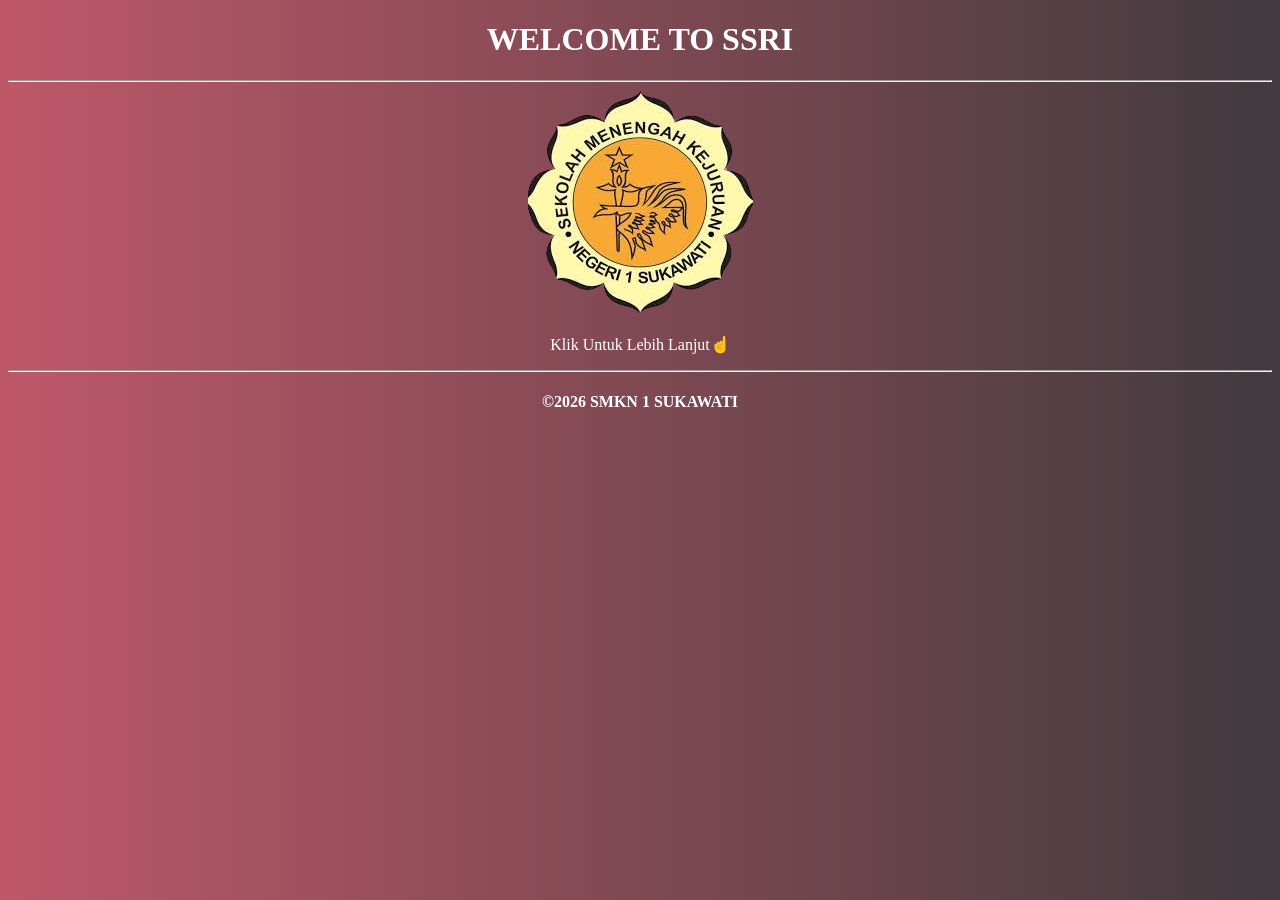
==== index.html @ 74632a2f "first commit" ====
<!doctype html>
<html>
  <style>
    body {
      background: #403a3e; /* fallback for old browsers */
      background: -webkit-linear-gradient(
        to right,
        #be5869,
        #403a3e
      ); /* Chrome 10-25, Safari 5.1-6 */
      background: linear-gradient(
        to right,
        #be5869,
        #403a3e
      ); /* W3C, IE 10+/ Edge, Firefox 16+, Chrome 26+, Opera 12+, Safari 7+ */
      background-size: cover;
      color: white;
    }
    a{
      text-decoration: none;
    }
  </style>

  <head>
    <title>Profil Diri | SSRI</title>
  </head>
  <body>
    <h1 align="center">WELCOME TO SSRI</h1>
    <hr />
    <div style="text-align: center">
      <a href='tentang.html'>
        <img src="./images/logo.png" onclick="" />
      </a>
      <p style="color: white;">Klik Untuk Lebih Lanjut☝️ </p>
      <hr />
      <h4>©2026 SMKN 1 SUKAWATI</h4>
    </div>
  </body>
</html>
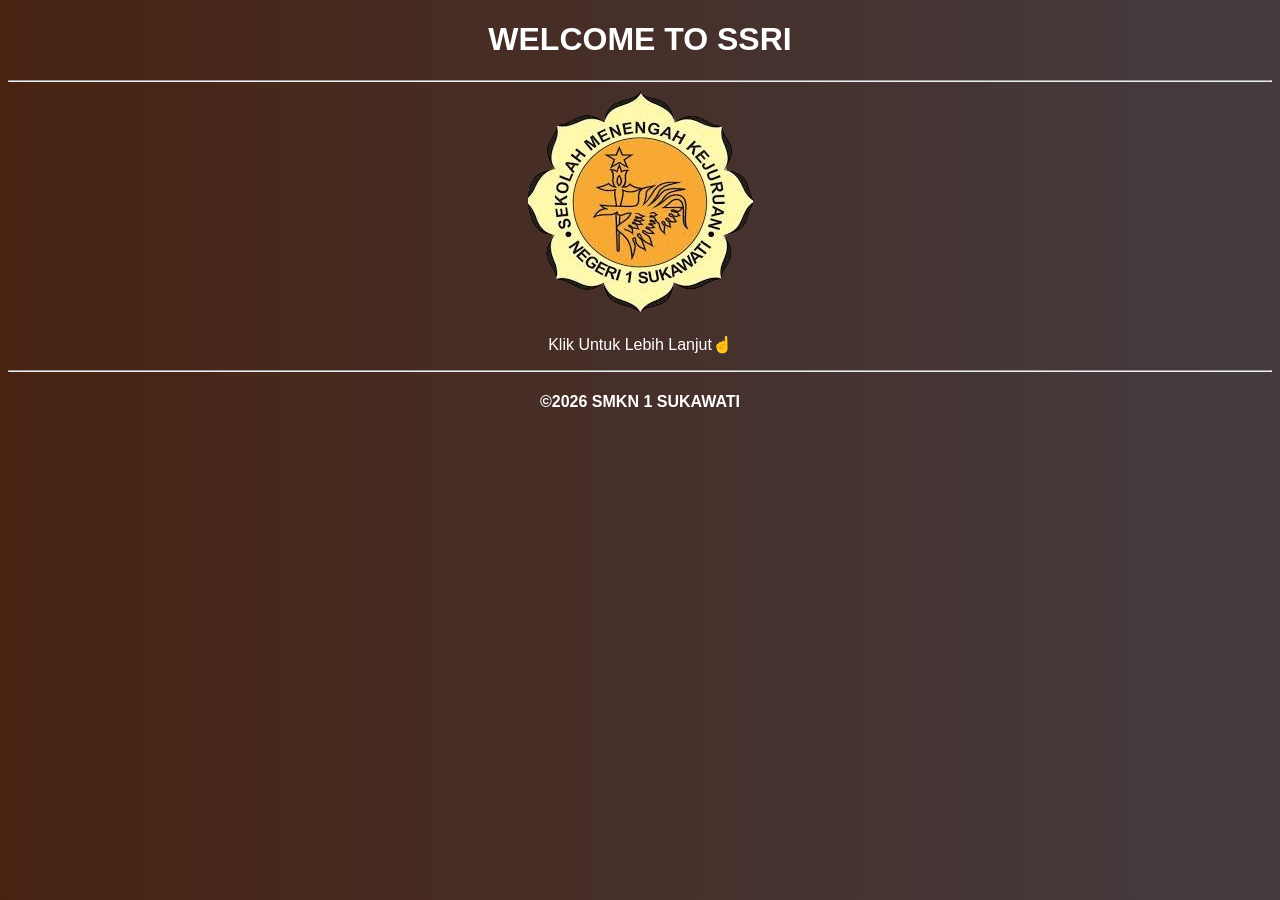
==== commit 9fb643b9: "Refactor HTML and CSS styles across multiple pages for consistency and improved design" ====
--- a/index.html
+++ b/index.html
@@ -2,22 +2,12 @@
 <html>
   <style>
     body {
-      background: #403a3e; /* fallback for old browsers */
-      background: -webkit-linear-gradient(
-        to right,
-        #be5869,
-        #403a3e
-      ); /* Chrome 10-25, Safari 5.1-6 */
-      background: linear-gradient(
-        to right,
-        #be5869,
-        #403a3e
-      ); /* W3C, IE 10+/ Edge, Firefox 16+, Chrome 26+, Opera 12+, Safari 7+ */
+      background: #403a3e;
+      background: -webkit-linear-gradient(to right, #be5869, #403a3e);
+      background: linear-gradient(to right, #482312, #443c41);
       background-size: cover;
       color: white;
-    }
-    a{
-      text-decoration: none;
+      font-family: Arial, sans-serif;
     }
   </style>
 
@@ -28,10 +18,10 @@
     <h1 align="center">WELCOME TO SSRI</h1>
     <hr />
     <div style="text-align: center">
-      <a href='tentang.html'>
+      <a href="tentang.html">
         <img src="./images/logo.png" onclick="" />
       </a>
-      <p style="color: white;">Klik Untuk Lebih Lanjut☝️ </p>
+      <p style="color: white">Klik Untuk Lebih Lanjut☝️</p>
       <hr />
       <h4>©2026 SMKN 1 SUKAWATI</h4>
     </div>
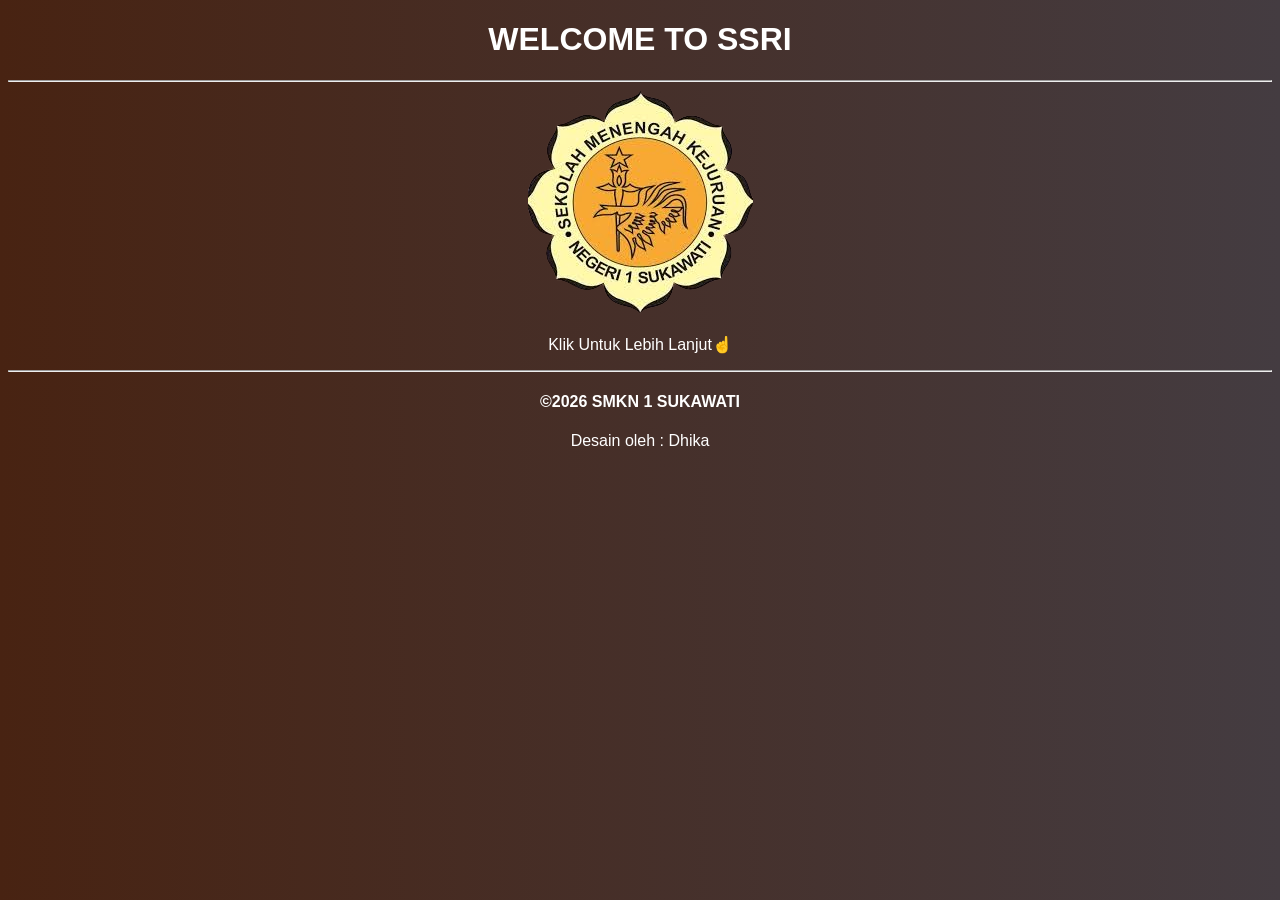
==== commit c574f7ea: "Update page titles for consistency and add designer credit in index.html" ====
--- a/index.html
+++ b/index.html
@@ -24,6 +24,7 @@
       <p style="color: white">Klik Untuk Lebih Lanjut☝️</p>
       <hr />
       <h4>©2026 SMKN 1 SUKAWATI</h4>
+      <p>Desain oleh : Dhika</p>
     </div>
   </body>
 </html>
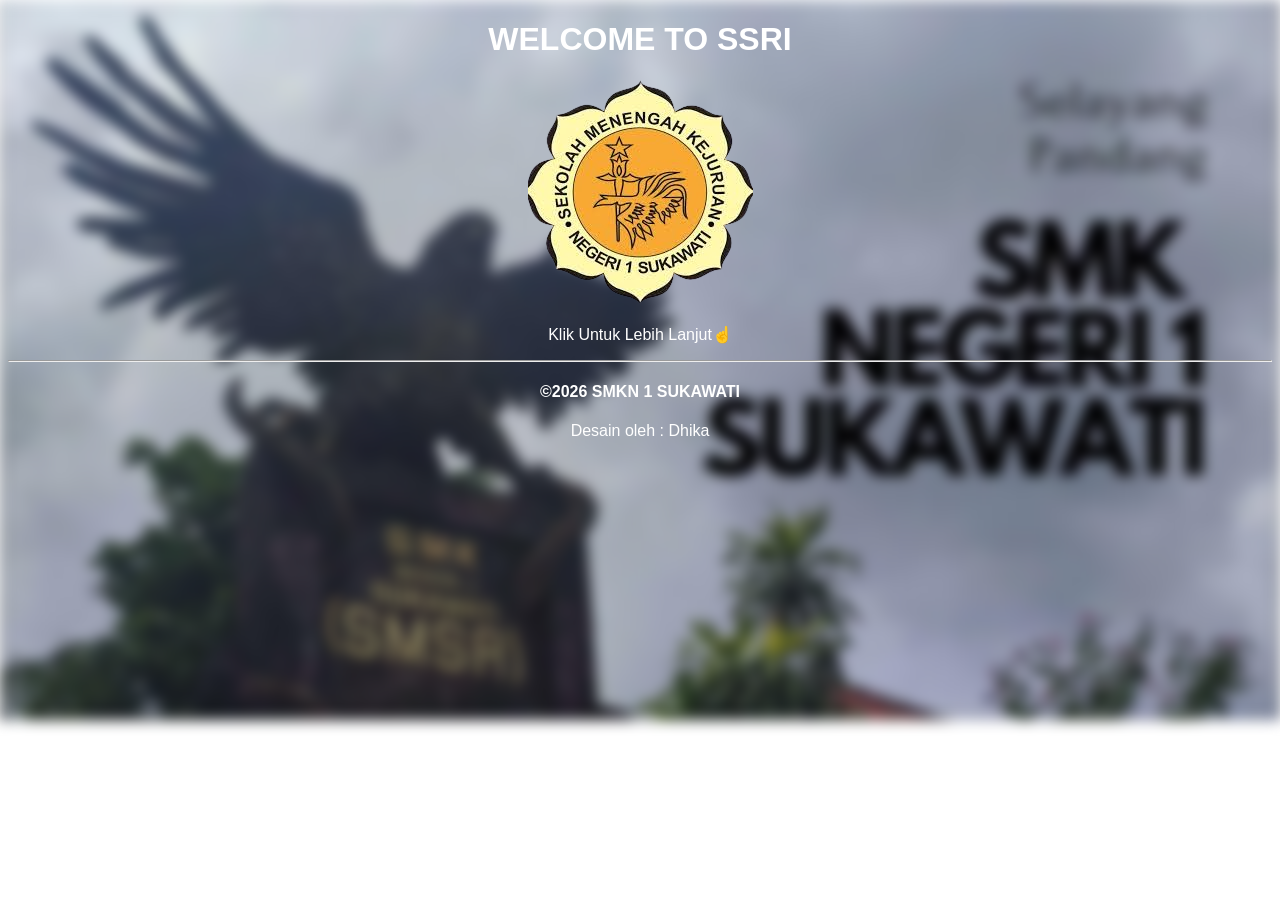
==== commit a6290a42: "add new background" ====
--- a/index.html
+++ b/index.html
@@ -1,11 +1,16 @@
 <!doctype html>
 <html>
   <style>
+    #bg{
+      z-index: -1;
+      position: fixed;
+      top: 0;
+      left: 0;
+      width: 100%;
+      background-attachment: fixed;
+      filter: blur(7px);
+    }
     body {
-      background: #403a3e;
-      background: -webkit-linear-gradient(to right, #be5869, #403a3e);
-      background: linear-gradient(to right, #482312, #443c41);
-      background-size: cover;
       color: white;
       font-family: Arial, sans-serif;
     }
@@ -15,8 +20,9 @@
     <title>Profil Diri | SSRI</title>
   </head>
   <body>
+    <img id="bg" src="images/ssri background.jpg">
     <h1 align="center">WELCOME TO SSRI</h1>
-    <hr />
+
     <div style="text-align: center">
       <a href="tentang.html">
         <img src="./images/logo.png" onclick="" />
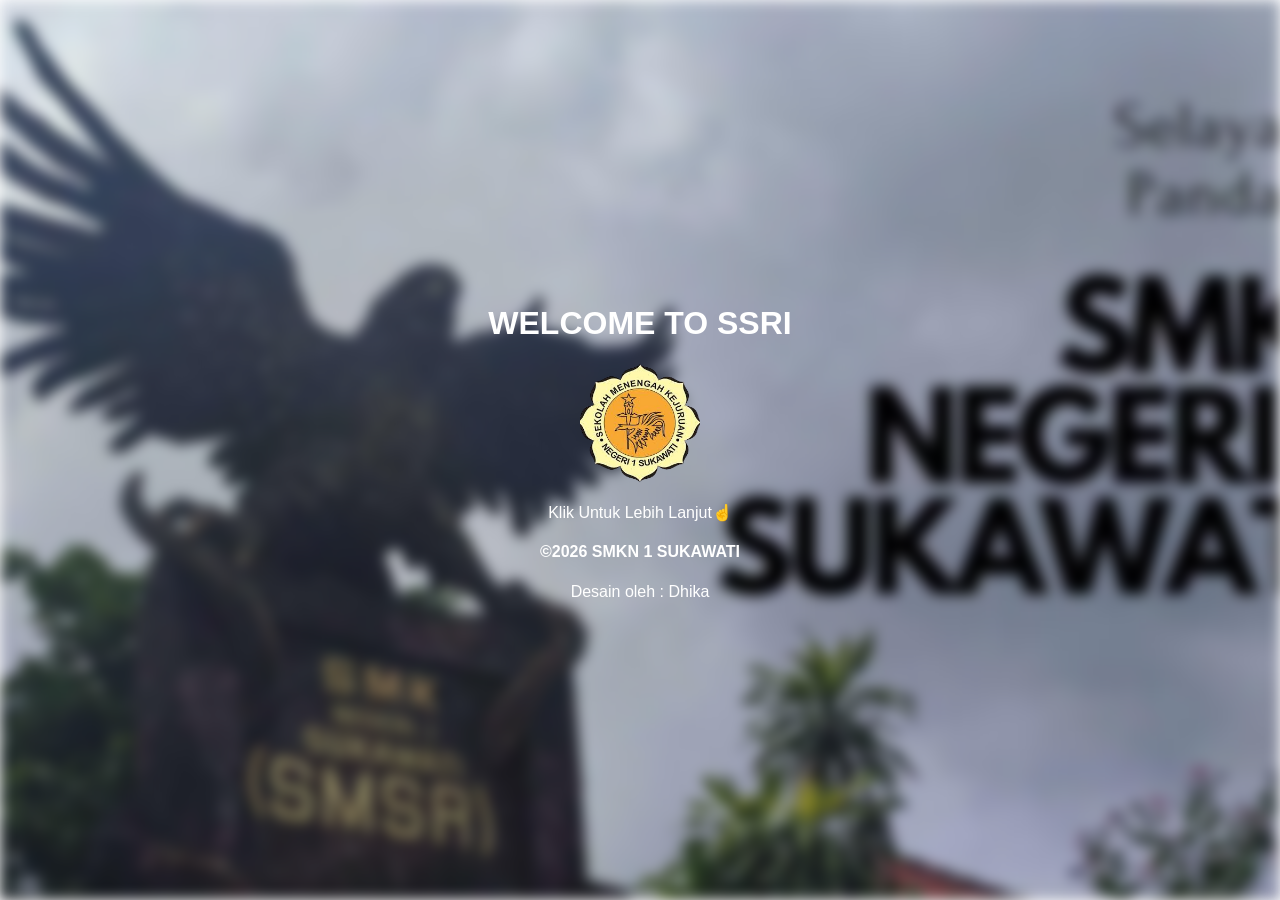
==== commit 66b95a20: "add css" ====
--- a/index.html
+++ b/index.html
@@ -1,34 +1,19 @@
 <!doctype html>
 <html>
-  <style>
-    #bg{
-      z-index: -1;
-      position: fixed;
-      top: 0;
-      left: 0;
-      width: 100%;
-      background-attachment: fixed;
-      filter: blur(7px);
-    }
-    body {
-      color: white;
-      font-family: Arial, sans-serif;
-    }
-  </style>
-
   <head>
+    <meta charset="UTF-8" />
+    <meta name="viewport" content="width=device-width, initial-scale=1.0" />
     <title>Profil Diri | SSRI</title>
+    <link href="./css/style.css" rel="stylesheet" />
   </head>
   <body>
-    <img id="bg" src="images/ssri background.jpg">
-    <h1 align="center">WELCOME TO SSRI</h1>
-
-    <div style="text-align: center">
+    <img class="bg" src="images/ssri background.jpg" />
+    <div class="container">
+      <h1 align="center">WELCOME TO SSRI</h1>
       <a href="tentang.html">
-        <img src="./images/logo.png" onclick="" />
+        <img class="logo" src="./images/logo.png" onclick="" />
       </a>
       <p style="color: white">Klik Untuk Lebih Lanjut☝️</p>
-      <hr />
       <h4>©2026 SMKN 1 SUKAWATI</h4>
       <p>Desain oleh : Dhika</p>
     </div>
--- a/css/style.css
+++ b/css/style.css
@@ -0,0 +1,50 @@
+    *{
+      box-sizing: border-box;
+    }
+    body {
+      margin: 0;
+      font-family: Arial, sans-serif;
+      color: white;
+      display: flex;
+      justify-content: center;
+      align-items: center;
+      min-height: 100vh;
+      text-align: center;
+    }
+
+    .bg {
+      position: fixed;
+      top: 0;
+      left: 0;
+      width: 100%;
+      height: 100%;
+      object-fit: cover;
+      filter: blur(7px);
+      z-index: -1;
+    }
+    .container {
+      max-width: 800px;
+      width: 100%;
+      padding: 20px;
+    }
+    .logo {
+      width: 120px;
+      transition: 0.3s;
+    }
+    .logo:hover {
+      transform: scale(1.05);
+    }
+
+    @media (max-width: 600px) {
+      .logo {
+        width: 90px;
+      }
+
+      h1 {
+        font-size: 24px;
+      }
+    }
+    body {
+      color: white;
+      font-family: Arial, sans-serif;
+    }
